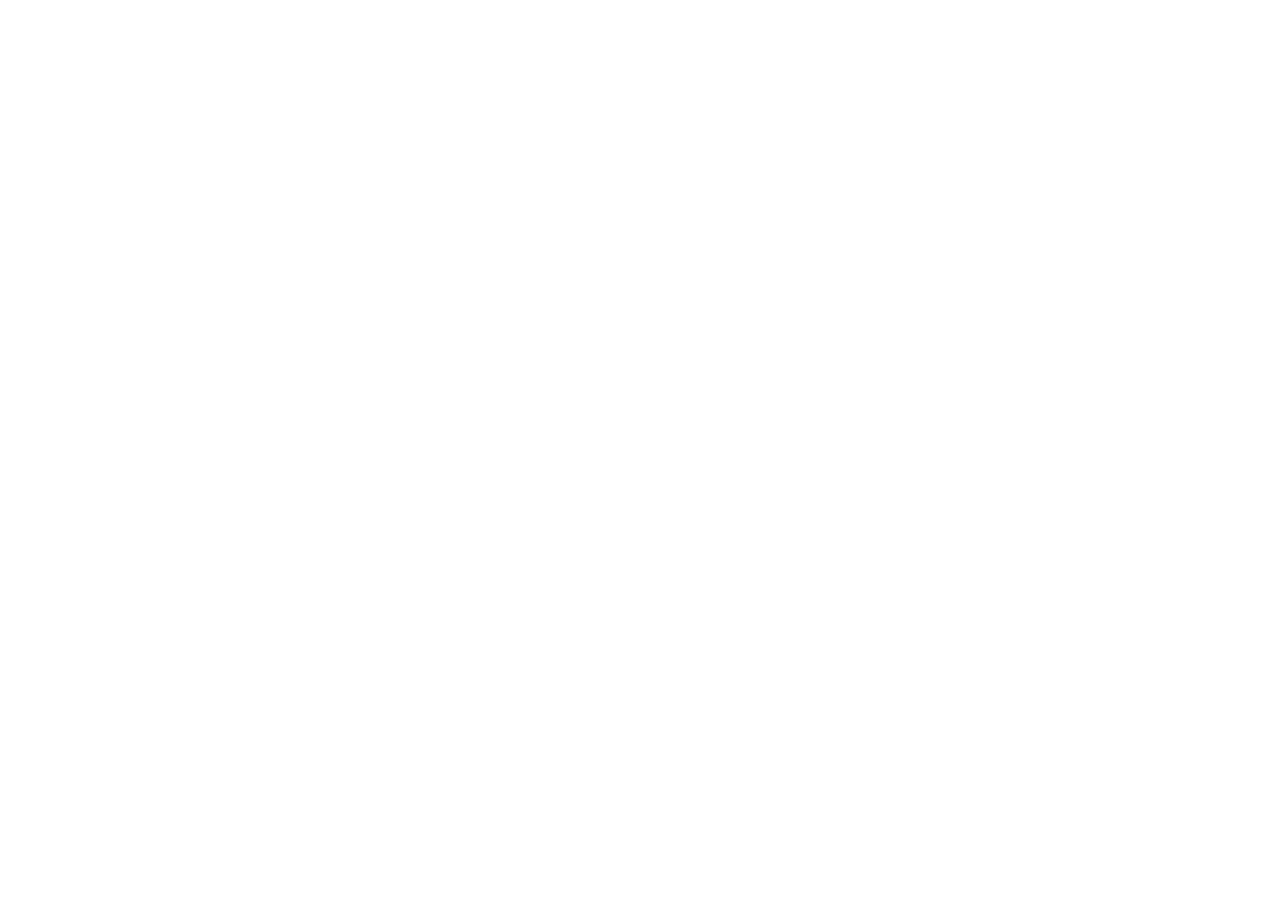
==== index.html @ 9205aa59 "structure created" ====
<!DOCTYPE html>
<html lang="en">
<head>
    <meta charset="UTF-8">
    <meta name="viewport" content="width=device-width, initial-scale=1.0">
    <title>dialog box</title>
    <link rel="stylesheet" href="style.css">
</head>
<body>
    
    

    <script src="app.js"></script>
</body>
</html>
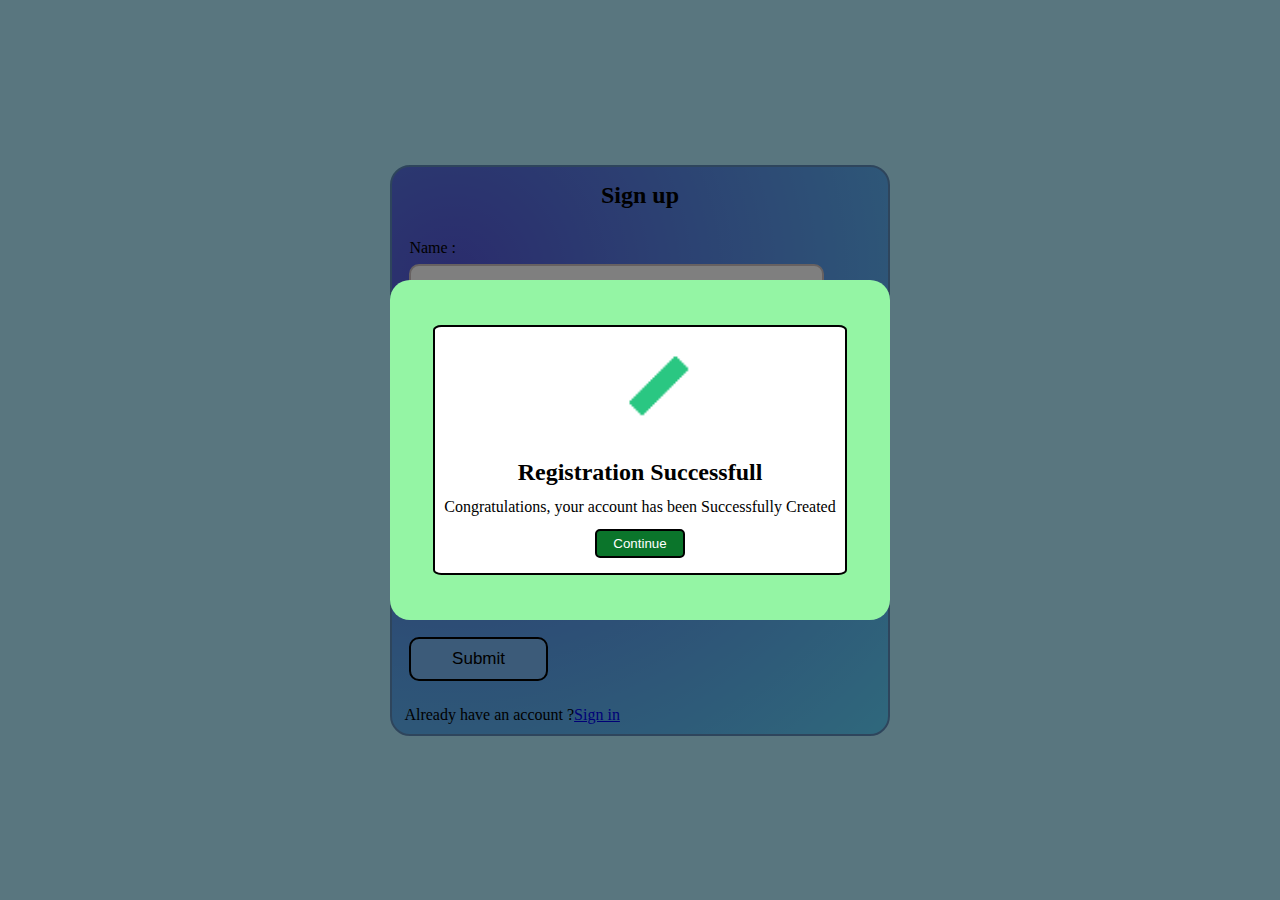
==== commit ec5fb4ee: "dialog box created" ====
--- a/index.html
+++ b/index.html
@@ -8,7 +8,71 @@
 </head>
 <body>
     
-    
+    <form class="form">
+        <div class="main-container">
+        <div class="form-contain">
+           
+              <h2 class="heading">Sign up</h2>
+          
+             <div class="name-box style-box">
+               <label class="style-lable">Name : </label>
+               <input type="text" class="input-box" placeholder="Name" required>
+             </div>
+            
+            <div class="email-box style-box">
+                <label class="style-lable">Email : </label>
+                <input type="email" class="input-box" placeholder="Email" required>
+            </div>
+
+
+             <div class="password-box style-box">
+               <label class="style-lable">Password : </label>
+                <input type="password" class="input-box" placeholder="Password" required>
+             </div>
+
+            <div class="confirm-box style-box"> 
+              <label class="style-lable">Confirm Password : </label>
+              <input type="password" class="input-box" placeholder="Confirm Password" required>
+            </div>
+
+            <div class=" style-box">
+             <input type="checkbox" id="checkbox1" required>
+             <label for="checkbox1" aria-required="true">I agree all statements in <a href="#">Terms of service</a></label>
+            </div>
+           
+            <div class="btn-box style-box">
+               <a href="./Successfulpage/Successful.html">
+               <input type="submit" class="register-btn" name="Register">
+                 </a>
+            </div>
+
+            <div class="already-login style-box">
+                <p class="login-para">Already have an account ?<a href="./login.html">Sign in</a></p>
+            </div>
+        </div>
+    </div>
+    </form>
+   
+    <div class="overlay">
+
+            <div class="box-modal">
+                <div class="check-box">
+                    <div class="message-box">
+                        <img class="checked-img" src="./../images/icons8-check.gif" alt="">
+                    </div>
+                    <div class="success-heading">
+                        <h2 class="Success-message">Registration Successfull</h2>
+                    </div>
+                    <div class="message-para">
+                        <p>Congratulations, your account has been Successfully Created</p>
+                    </div>
+                    <div class="btn-box">
+                       <a href="./../dashboard/dashboard.html"> <button class="btn">Continue</button></a>
+                    </div>
+                </div>
+            </div>
+            
+    </div>
 
     <script src="app.js"></script>
 </body>
--- a/style.css
+++ b/style.css
@@ -0,0 +1,124 @@
+*{
+    margin: 0;
+    padding: 0;
+    box-sizing: border-box;
+}
+
+.main-container{
+    display: flex;
+    justify-content: center;
+    height: 100vh;
+    align-items: center;
+    background-color: #b3ecff;
+}
+
+.form-contain{
+    border: none;
+    border-radius: 20px;
+    background: radial-gradient(circle at 12.3% 19.3%, rgb(85, 88, 218) 0%, rgb(95, 209, 249) 100.2%);
+    display: flex;
+    justify-content: center;
+    flex-direction: column;
+    width: 500px;
+    align-items: center;
+    border: 2px double #5d8bb9;
+}
+
+.form-contain:hover{
+    box-shadow: rgba(0, 0, 0, 0.3) 0px 19px 38px, rgba(0, 0, 0, 0.22) 0px 15px 12px;
+    transition: 0.7s;
+    
+}
+
+.heading{
+    padding: 15px 0px;
+    
+}
+
+.input-box{
+    width: 90%;
+    height: 45px;
+    padding: 5px;
+    margin-top: 7px;
+    border-radius: 10px;
+    border: 2px solid #cec3c3;
+}
+
+.input-box:hover{
+    border: 2px solid #1d1a1a;
+}
+
+.style-box{
+    margin-top: 10px;
+    padding: 5px;
+    width: 95%;
+    
+}
+
+.register-btn{
+    width: 30%;
+    padding: 10px;
+    font-size: 17px;
+    border: 2px solid #000;
+    border-radius: 10px;
+    background-color: #79b6f2;
+}
+
+.register-btn:hover{
+    background-color: #0050a0;
+    transition: 0.5s;
+    color: #fff;
+}
+
+.already-login{
+    padding: 10px 0px;
+}
+
+.overlay{
+    background-color: rgba(0, 0, 0, 0.5);
+    position: fixed;
+    top: 0;
+    left: 0;
+    width: 100%;
+    height: 100%;
+    display: flex;
+    justify-content: center;
+    align-items: center;
+}
+
+/* ////////////////////////////////// */
+
+.box-modal{
+    height: 340px;
+    width: 500px;
+    background-color: rgb(148, 245, 164);
+    display: flex;
+    justify-content: center;
+    align-items: center;
+    border-radius: 20px;
+}
+
+.checked-img{
+    width: 100px;
+}
+
+.check-box{
+    border: 2px solid #000;
+    padding: 9px;
+    background-color: #fff;
+    display: flex;
+    flex-direction: column;
+    justify-content: space-around;
+    align-items: center;
+    height: 250px;
+    border-radius: 2%;
+}
+
+.btn{
+    padding: 5px;
+    border: 2px solid #000;
+    width: 90px;
+    color: #fff;
+    background-color: rgb(11, 117, 43);
+    border-radius: 5px;
+}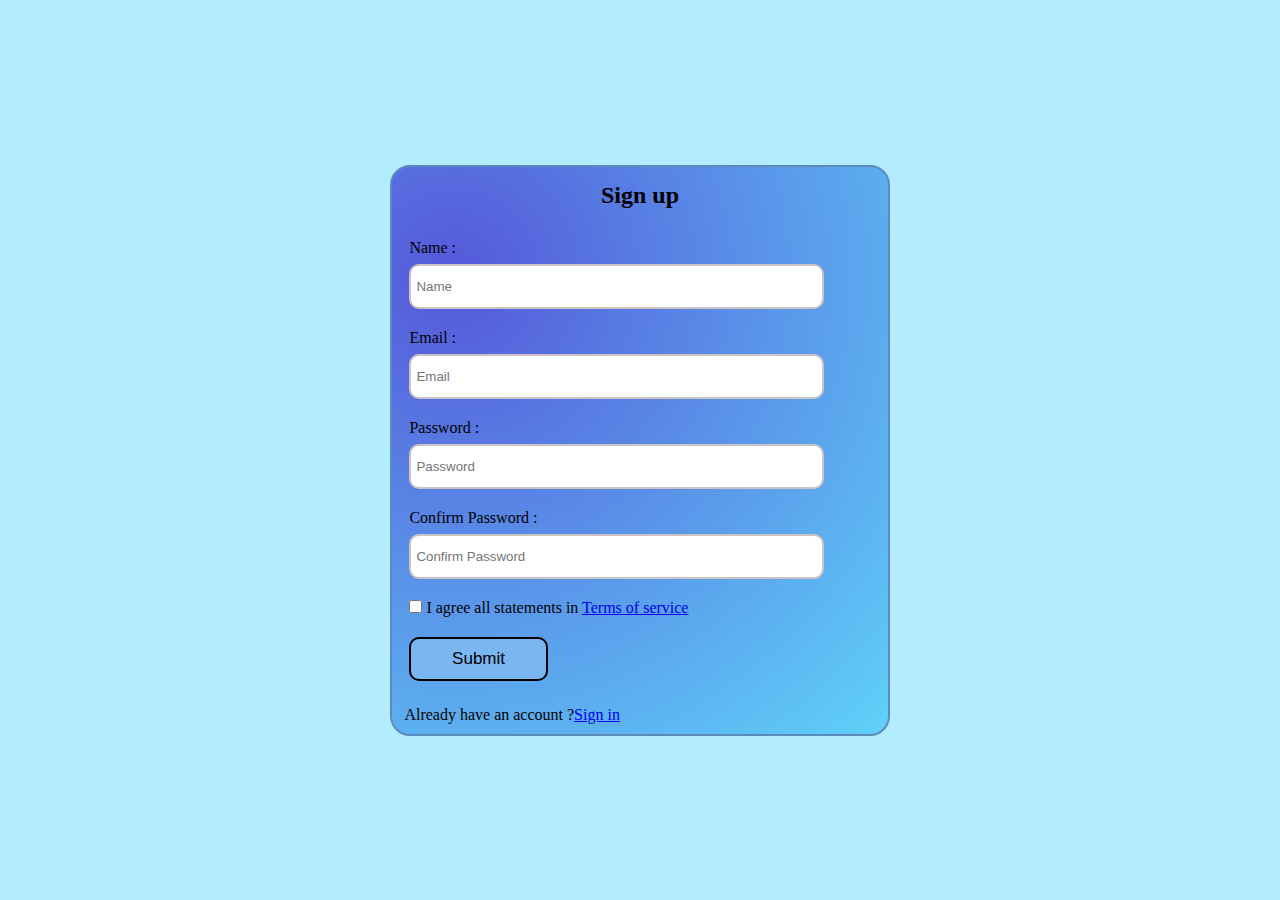
==== commit 288fd2bf: "box modal created" ====
--- a/index.html
+++ b/index.html
@@ -16,7 +16,7 @@
           
              <div class="name-box style-box">
                <label class="style-lable">Name : </label>
-               <input type="text" class="input-box" placeholder="Name" required>
+               <input type="text" class="input-box" placeholder="Name">
              </div>
             
             <div class="email-box style-box">
@@ -42,7 +42,7 @@
            
             <div class="btn-box style-box">
                <a href="./Successfulpage/Successful.html">
-               <input type="submit" class="register-btn" name="Register">
+               <input type="submit" class="register-btn" onclick="openModel()" name="Register">
                  </a>
             </div>
 
@@ -53,7 +53,7 @@
     </div>
     </form>
    
-    <div class="overlay">
+    <div class="overlay" id="overlay">
 
             <div class="box-modal">
                 <div class="check-box">
@@ -61,13 +61,13 @@
                         <img class="checked-img" src="./../images/icons8-check.gif" alt="">
                     </div>
                     <div class="success-heading">
-                        <h2 class="Success-message">Registration Successfull</h2>
+                        <h2 class="Success-message">Registration Successful</h2>
                     </div>
                     <div class="message-para">
                         <p>Congratulations, your account has been Successfully Created</p>
                     </div>
                     <div class="btn-box">
-                       <a href="./../dashboard/dashboard.html"> <button class="btn">Continue</button></a>
+                       <a href="#"> <button class="btn" onclick="closeModel()" >Continue</button></a>
                     </div>
                 </div>
             </div>
--- a/style.css
+++ b/style.css
@@ -81,12 +81,11 @@
     left: 0;
     width: 100%;
     height: 100%;
-    display: flex;
+    display: none;
     justify-content: center;
     align-items: center;
 }
 
-/* ////////////////////////////////// */
 
 .box-modal{
     height: 340px;
